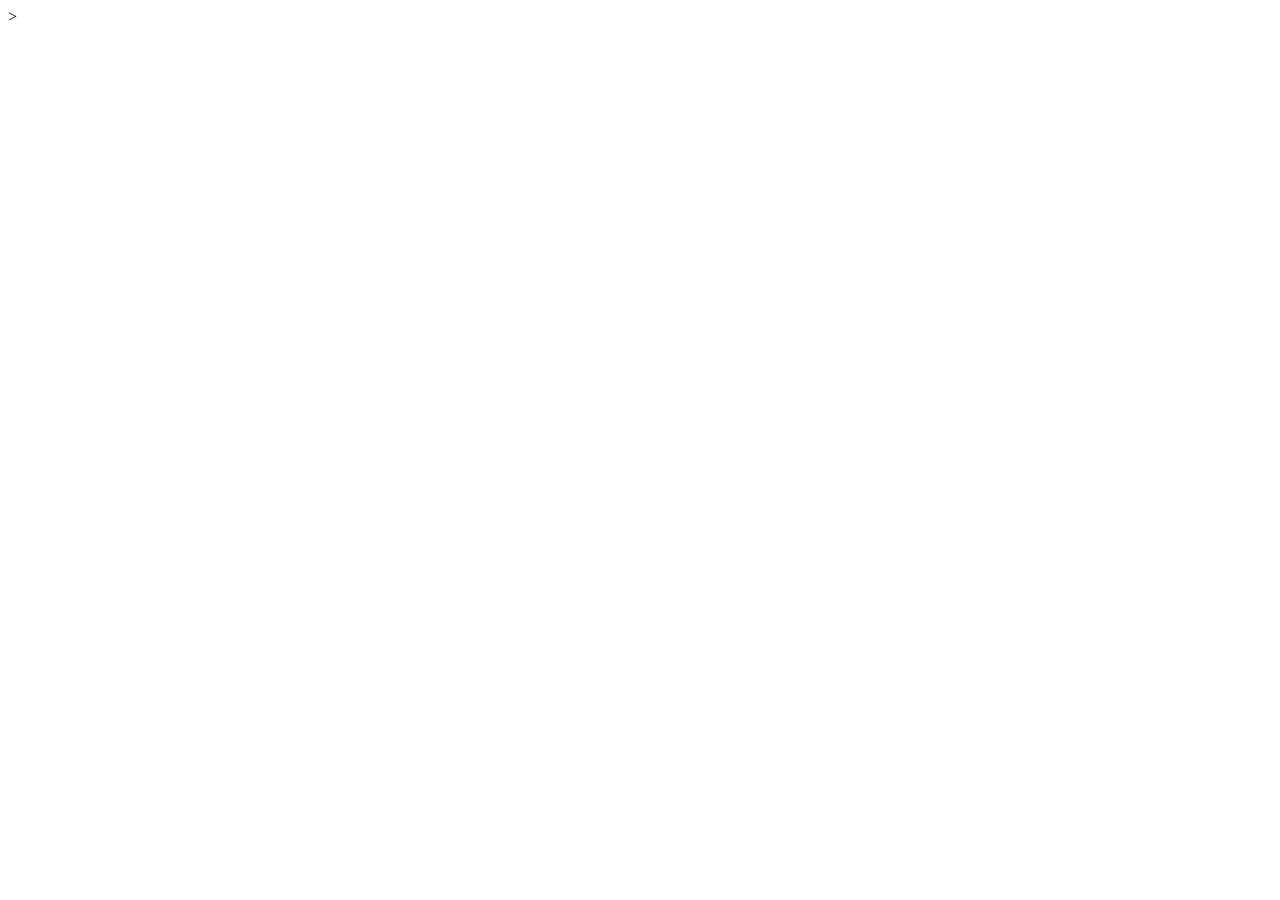
==== index.html @ 2ae9e7d6 "Update index.html" ====
<!DOCTYPE HTML>
<html>
<head>
    <meta charset="utf-8">
    <meta name="viewport" content="width=device-width, initial-scale=1.0">
    <title>Creotour Integration Test</title>
    <link rel="stylesheet" href="https://cdn.pannellum.org/2.4/pannellum.css"/>
    <script type="text/javascript" src="https://cdn.pannellum.org/2.4/pannellum.js"></script>
    <style>

    </style>
</head>
<body>

<div id="panorama"></div>
<script>
pannellum.viewer('panorama', {
    "type": "equirectangular",
    "panorama": "JPEG/R0010020.jpg"

});
</script>

</body>
</html>>
<!-- tes -->
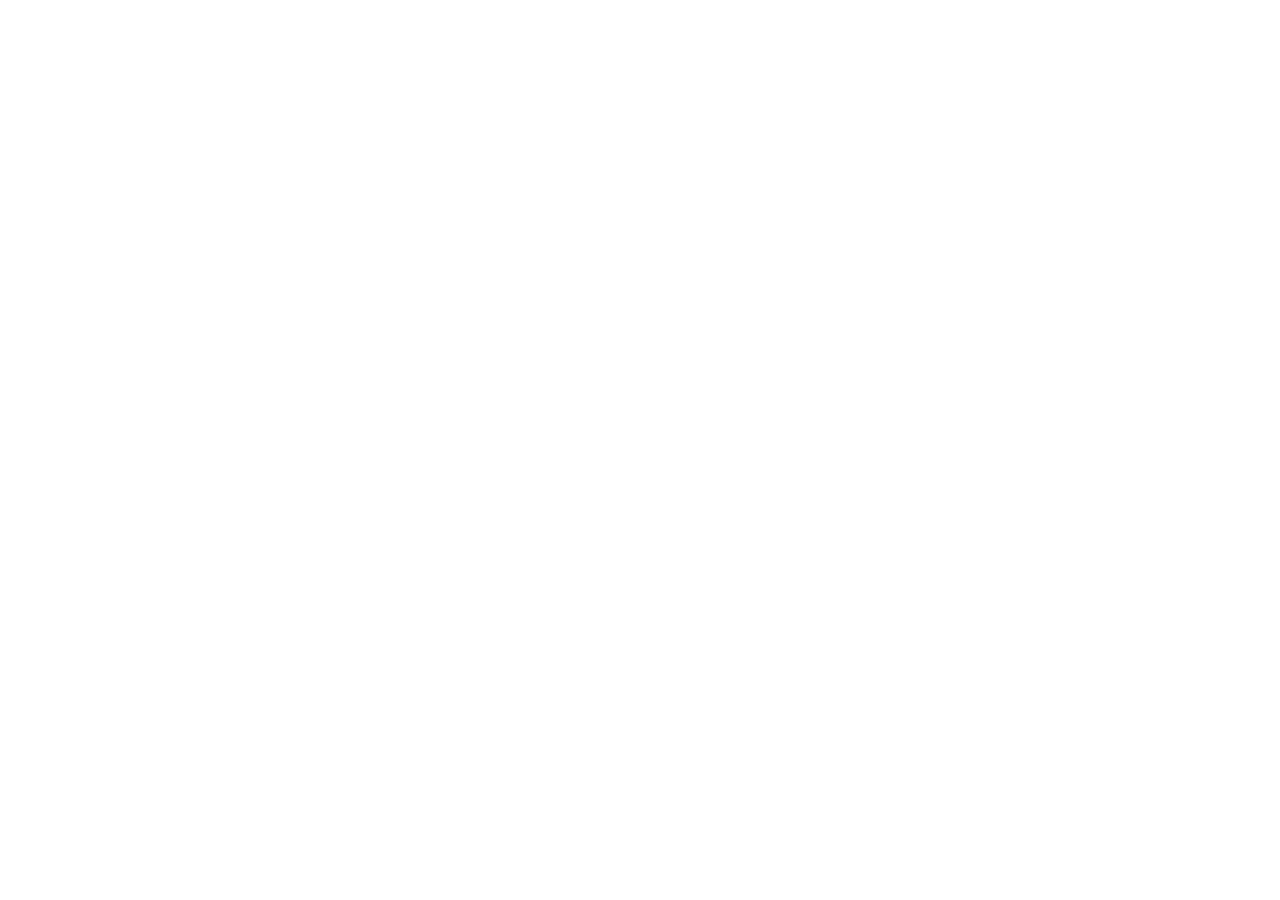
==== commit 281e2ad1: "Update index.html" ====
--- a/index.html
+++ b/index.html
@@ -3,11 +3,14 @@
 <head>
     <meta charset="utf-8">
     <meta name="viewport" content="width=device-width, initial-scale=1.0">
-    <title>Creotour Integration Test</title>
+    <title>Auto load</title>
     <link rel="stylesheet" href="https://cdn.pannellum.org/2.4/pannellum.css"/>
     <script type="text/javascript" src="https://cdn.pannellum.org/2.4/pannellum.js"></script>
     <style>
-
+    #panorama {
+        width: 600px;
+        height: 400px;
+    }
     </style>
 </head>
 <body>
@@ -16,11 +19,10 @@
 <script>
 pannellum.viewer('panorama', {
     "type": "equirectangular",
-    "panorama": "JPEG/R0010020.jpg"
-
+    "panorama": "JPEG/R0010020.jpg",
+    "autoLoad": true
 });
 </script>
 
 </body>
-</html>>
-<!-- tes -->
+</html>
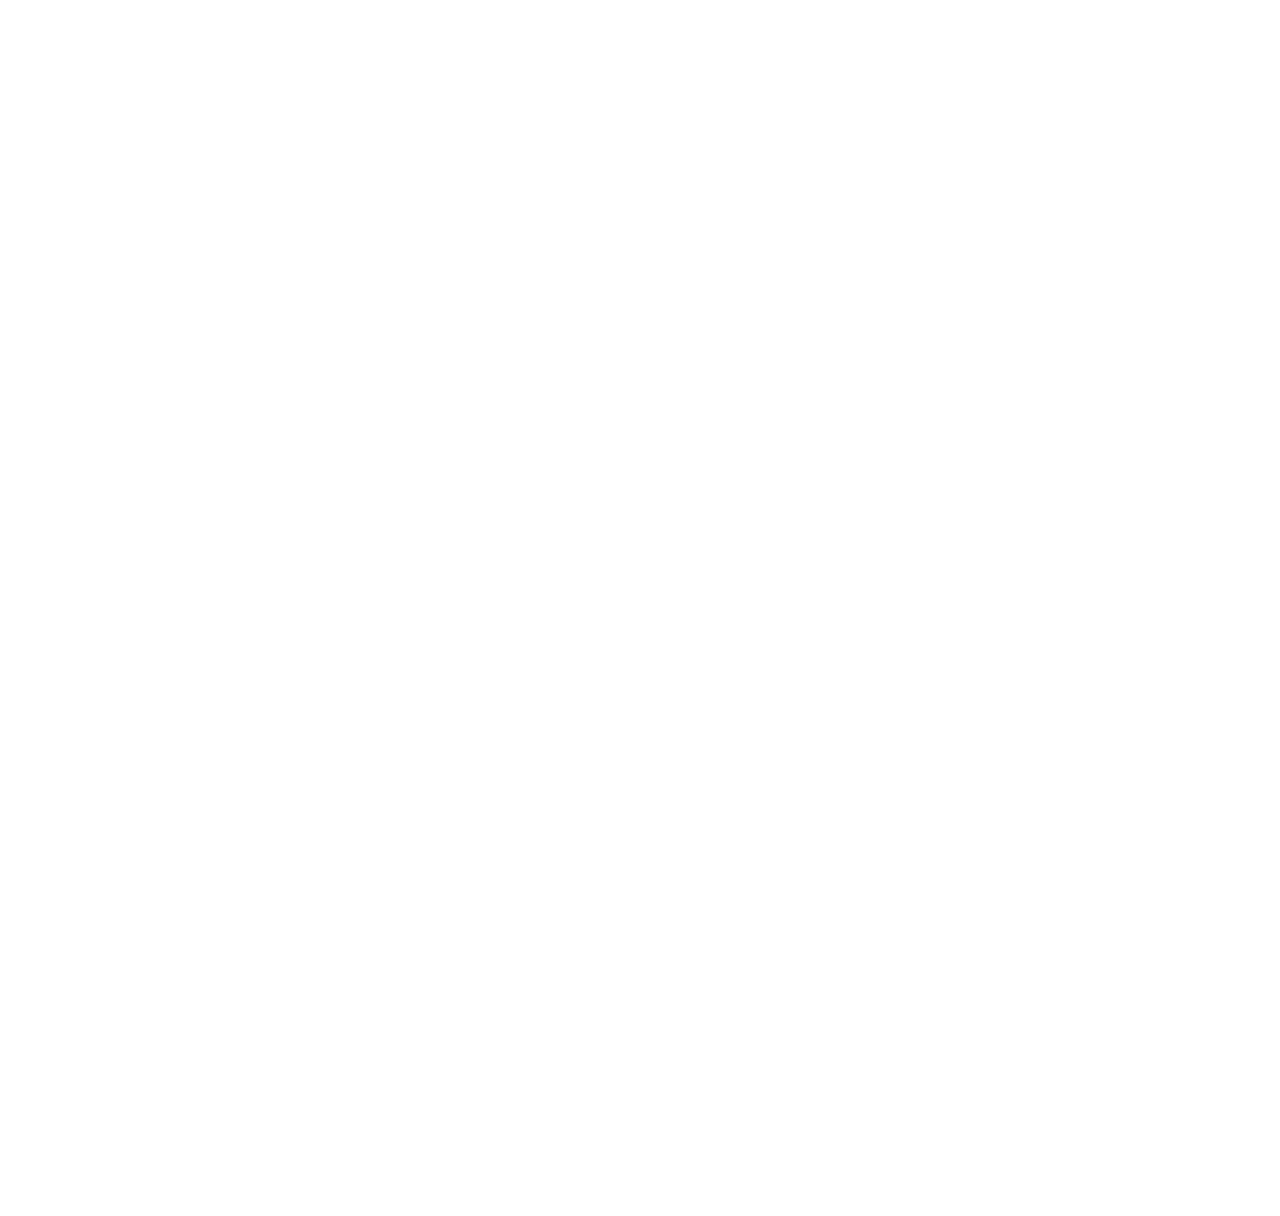
==== commit 295bc95a: "Update index.html" ====
--- a/index.html
+++ b/index.html
@@ -8,8 +8,8 @@
     <script type="text/javascript" src="https://cdn.pannellum.org/2.4/pannellum.js"></script>
     <style>
     #panorama {
-        width: 600px;
-        height: 400px;
+        width: 1800px;
+        height: 1200px;
     }
     </style>
 </head>
@@ -26,3 +26,4 @@
 
 </body>
 </html>
+<!-- -->
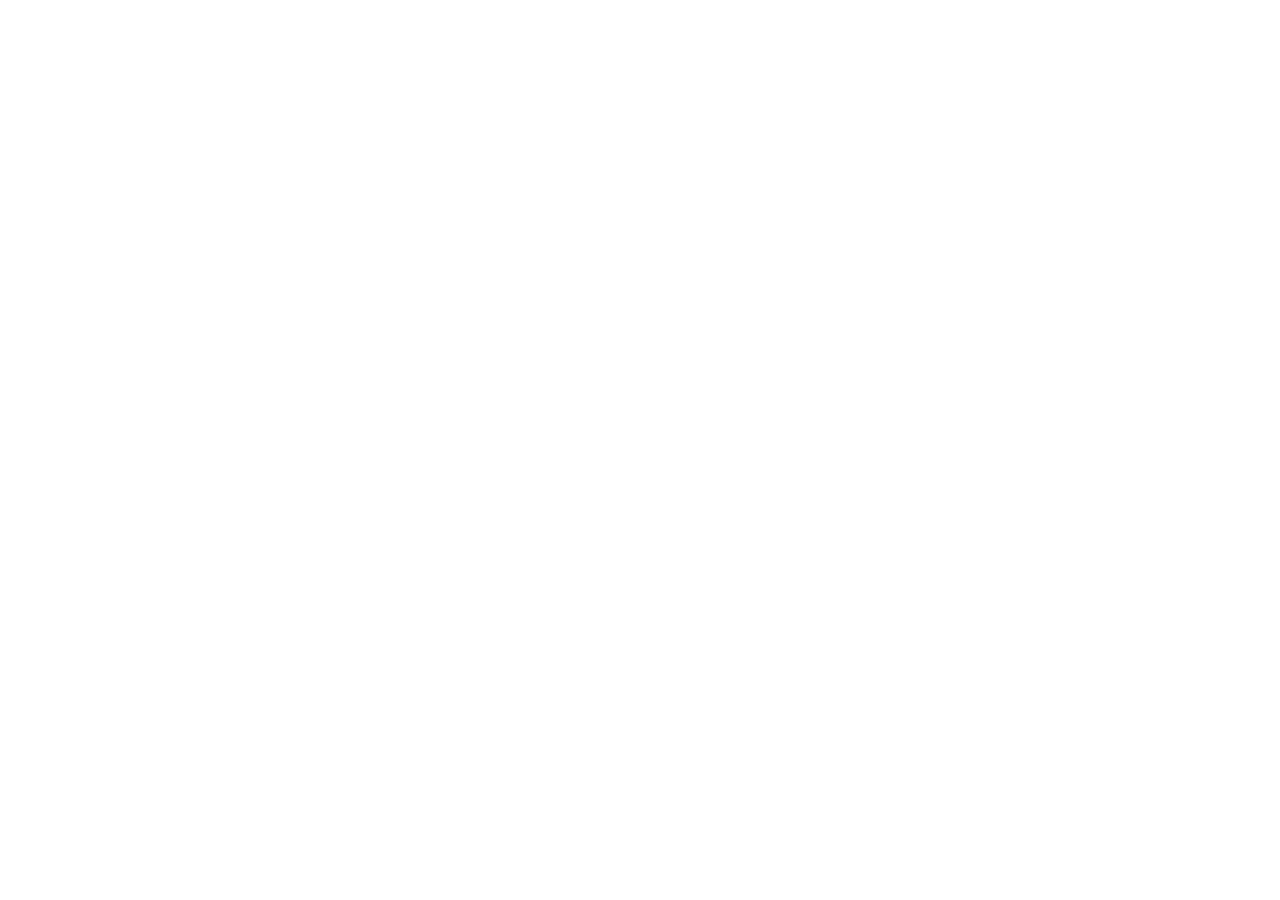
==== commit b92c7bd9: "Update index.html" ====
--- a/index.html
+++ b/index.html
@@ -8,8 +8,8 @@
     <script type="text/javascript" src="https://cdn.pannellum.org/2.4/pannellum.js"></script>
     <style>
     #panorama {
-        width: 1800px;
-        height: 1200px;
+        max-width: 1800px;
+        max-height: 1200px;
     }
     </style>
 </head>
